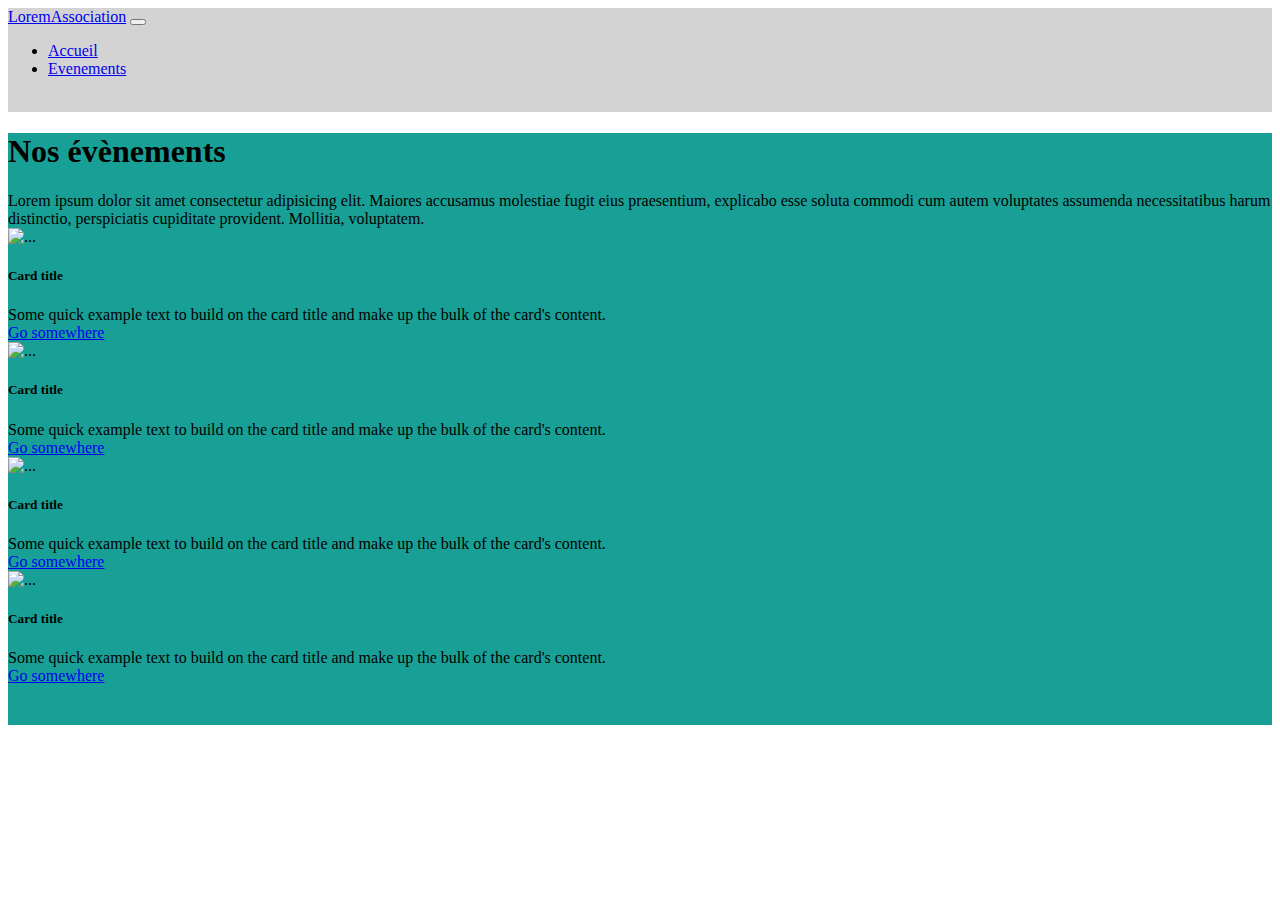
==== event.html @ 884222d7 "ajout meta event, header et cartes dans le main" ====
<!DOCTYPE html>
<html lang="fr">
<head>
    <meta charset="UTF-8">
    <meta http-equiv="X-UA-Compatible" content="IE=edge">
    <meta name="viewport" content="width=device-width, initial-scale=1.0">
    <meta name="description" content="LoremAssociation | Bienvenue sur notre page de nos evenements"/>
    <meta name="keywords" content="lorem, evenements, montpellier"/>
    <meta name="Subject" content="events">
    <meta name="Identifier-Url" content="loremassociation.com/events">
    <meta name="Rating" content="general">
    <meta name="Geography" content="34000">
    <meta name="Category" content="health">
    <title>Nos évènements | loremAssociation</title>
    <link rel="stylesheet" href="custom.css">
    <link href="https://cdn.jsdelivr.net/npm/bootstrap@5.0.1/dist/css/bootstrap.min.css" rel="stylesheet" integrity="sha384-+0n0xVW2eSR5OomGNYDnhzAbDsOXxcvSN1TPprVMTNDbiYZCxYbOOl7+AMvyTG2x" crossorigin="anonymous">

</head>
<body>
    <header class="">
        <nav class="navbar navbar-expand-lg navbar-light bg-light">
            <div class="container-fluid">
              <a class="navbar-brand" href="#">LoremAssociation</a>
              <button class="navbar-toggler" type="button" data-bs-toggle="collapse" data-bs-target="#navbarNav" aria-controls="navbarNav" aria-expanded="false" aria-label="Toggle navigation">
                <span class="navbar-toggler-icon"></span>
              </button>
              <div class="collapse navbar-collapse" id="navbarNav">
                <ul class="navbar-nav">
                  <li class="nav-item">
                    <a class="nav-link active" aria-current="page" href="#">Accueil</a>
                  </li>
                  <li class="nav-item">
                    <a class="nav-link" href="event.html">Evenements</a>
                  </li>
                </ul>
              </div>
            </div>
          </nav>
          <div class="">
              <img src="https://via.placeholder.com/1328x900.png?text=placeHolder" alt="" class="img-fluid">
          </div>
    </header>
    <main class="container-fluid">
        <h1>Nos évènements</h1>
        <p>Lorem ipsum dolor sit amet consectetur adipisicing elit. Maiores accusamus molestiae fugit eius praesentium, explicabo esse soluta commodi cum autem voluptates assumenda necessitatibus harum distinctio, perspiciatis cupiditate provident. Mollitia, voluptatem.</p>
        <div class="row">
            <div class="col">
                <div class="card" style="width: 100%;">
                    <img src="..." class="card-img-top" alt="...">
                    <div class="card-body">
                      <h5 class="card-title">Card title</h5>
                      <p class="card-text">Some quick example text to build on the card title and make up the bulk of the card's content.</p>
                      <a href="#" class="btn btn-primary">Go somewhere</a>
                    </div>
                  </div>
                  <div class="card" style="width: 100%;">
                    <img src="..." class="card-img-top" alt="...">
                    <div class="card-body">
                      <h5 class="card-title">Card title</h5>
                      <p class="card-text">Some quick example text to build on the card title and make up the bulk of the card's content.</p>
                      <a href="#" class="btn btn-primary">Go somewhere</a>
                    </div>
                  </div>
            </div>
            <div class="col">
                <div class="card" style="width: 100%;">
                    <img src="..." class="card-img-top" alt="...">
                    <div class="card-body">
                      <h5 class="card-title">Card title</h5>
                      <p class="card-text">Some quick example text to build on the card title and make up the bulk of the card's content.</p>
                      <a href="#" class="btn btn-primary">Go somewhere</a>
                    </div>
                  </div>
                  <div class="card" style="width: 100%;">
                    <img src="..." class="card-img-top" alt="...">
                    <div class="card-body">
                      <h5 class="card-title">Card title</h5>
                      <p class="card-text">Some quick example text to build on the card title and make up the bulk of the card's content.</p>
                      <a href="#" class="btn btn-primary">Go somewhere</a>
                    </div>
                  </div>
            </div>
        </div>
        
         
    </main>
</body>
</html>
---- custom.css ----
h1.field-title,
h2.field-title {
    padding-top: 20px;
}
header {
    background-color: lightgray;
}
main {
    background-color: #18A096;
    padding-bottom: 40px;
}
footer {
    
    padding: 20px 0;
    background: #000;

}
footer ul {
    list-style: none;
}
footer ul li a {
    color: white;
    text-decoration: none;
}
footer  p,
footer  a {
    color: white;
}
a.evenement {
    color: white;
   display: flex;
   justify-content: flex-end;
}
p {
    margin: 0!important;
}
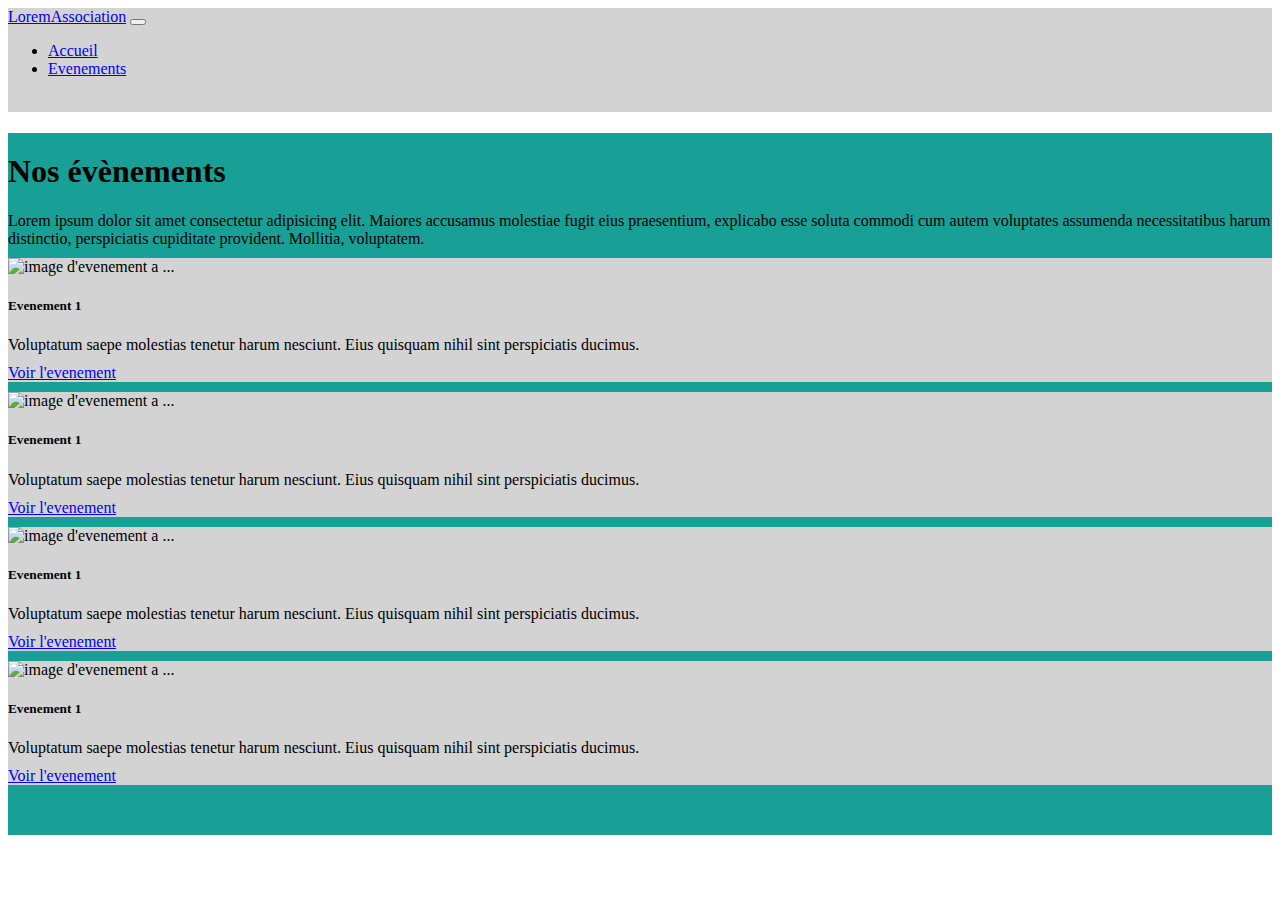
==== commit d9316a61: "Modifications sur les cartes, ajout de style" ====
--- a/event.html
+++ b/event.html
@@ -27,10 +27,10 @@
               <div class="collapse navbar-collapse" id="navbarNav">
                 <ul class="navbar-nav">
                   <li class="nav-item">
-                    <a class="nav-link active" aria-current="page" href="#">Accueil</a>
+                    <a class="nav-link"  href="index.html">Accueil</a>
                   </li>
                   <li class="nav-item">
-                    <a class="nav-link" href="event.html">Evenements</a>
+                    <a class="nav-link active" aria-current="page" href="event.html">Evenements</a>
                   </li>
                 </ul>
               </div>
@@ -41,42 +41,42 @@
           </div>
     </header>
     <main class="container-fluid">
-        <h1>Nos évènements</h1>
+        <h1 class="field-title">Nos évènements</h1>
         <p>Lorem ipsum dolor sit amet consectetur adipisicing elit. Maiores accusamus molestiae fugit eius praesentium, explicabo esse soluta commodi cum autem voluptates assumenda necessitatibus harum distinctio, perspiciatis cupiditate provident. Mollitia, voluptatem.</p>
         <div class="row">
             <div class="col">
                 <div class="card" style="width: 100%;">
-                    <img src="..." class="card-img-top" alt="...">
+                    <img src="https://via.placeholder.com/1328x900.png?text=placeHolder" class="card-img-top" alt="image d'evenement a ...">
                     <div class="card-body">
-                      <h5 class="card-title">Card title</h5>
-                      <p class="card-text">Some quick example text to build on the card title and make up the bulk of the card's content.</p>
-                      <a href="#" class="btn btn-primary">Go somewhere</a>
+                      <h5 class="card-title">Evenement 1</h5>
+                      <p class="card-text">Voluptatum saepe molestias tenetur harum nesciunt. Eius quisquam nihil sint perspiciatis ducimus.</p>
+                      <a href="#" class="btn btn-primary">Voir l'evenement</a>
                     </div>
                   </div>
                   <div class="card" style="width: 100%;">
-                    <img src="..." class="card-img-top" alt="...">
+                    <img src="https://via.placeholder.com/1328x900.png?text=placeHolder" class="card-img-top" alt="image d'evenement a ...">
                     <div class="card-body">
-                      <h5 class="card-title">Card title</h5>
-                      <p class="card-text">Some quick example text to build on the card title and make up the bulk of the card's content.</p>
-                      <a href="#" class="btn btn-primary">Go somewhere</a>
+                      <h5 class="card-title">Evenement 1</h5>
+                      <p class="card-text">Voluptatum saepe molestias tenetur harum nesciunt. Eius quisquam nihil sint perspiciatis ducimus.</p>
+                      <a href="#" class="btn btn-primary">Voir l'evenement</a>
                     </div>
                   </div>
             </div>
             <div class="col">
                 <div class="card" style="width: 100%;">
-                    <img src="..." class="card-img-top" alt="...">
+                    <img src="https://via.placeholder.com/1328x900.png?text=placeHolder" class="card-img-top" alt="image d'evenement a ...">
                     <div class="card-body">
-                      <h5 class="card-title">Card title</h5>
-                      <p class="card-text">Some quick example text to build on the card title and make up the bulk of the card's content.</p>
-                      <a href="#" class="btn btn-primary">Go somewhere</a>
+                      <h5 class="card-title">Evenement 1</h5>
+                      <p class="card-text">Voluptatum saepe molestias tenetur harum nesciunt. Eius quisquam nihil sint perspiciatis ducimus.</p>
+                      <a href="#" class="btn btn-primary">Voir l'evenement</a>
                     </div>
                   </div>
                   <div class="card" style="width: 100%;">
-                    <img src="..." class="card-img-top" alt="...">
+                    <img src="https://via.placeholder.com/1328x900.png?text=placeHolder" class="card-img-top" alt="image d'evenement a ...">
                     <div class="card-body">
-                      <h5 class="card-title">Card title</h5>
-                      <p class="card-text">Some quick example text to build on the card title and make up the bulk of the card's content.</p>
-                      <a href="#" class="btn btn-primary">Go somewhere</a>
+                      <h5 class="card-title">Evenement 1</h5>
+                      <p class="card-text">Voluptatum saepe molestias tenetur harum nesciunt. Eius quisquam nihil sint perspiciatis ducimus.</p>
+                      <a href="#" class="btn btn-primary">Voir l'evenement</a>
                     </div>
                   </div>
             </div>
@@ -84,5 +84,7 @@
         
          
     </main>
+    <script src="https://cdn.jsdelivr.net/npm/bootstrap@5.0.1/dist/js/bootstrap.bundle.min.js" integrity="sha384-gtEjrD/SeCtmISkJkNUaaKMoLD0//ElJ19smozuHV6z3Iehds+3Ulb9Bn9Plx0x4" crossorigin="anonymous"></script>
+
 </body>
 </html>--- a/custom.css
+++ b/custom.css
@@ -33,4 +33,11 @@
 }
 p {
     margin: 0!important;
+}
+div.card {
+    margin: 10px 0;
+    background-color: lightgray;
+}
+div.card p {
+    padding-bottom: 10px;
 }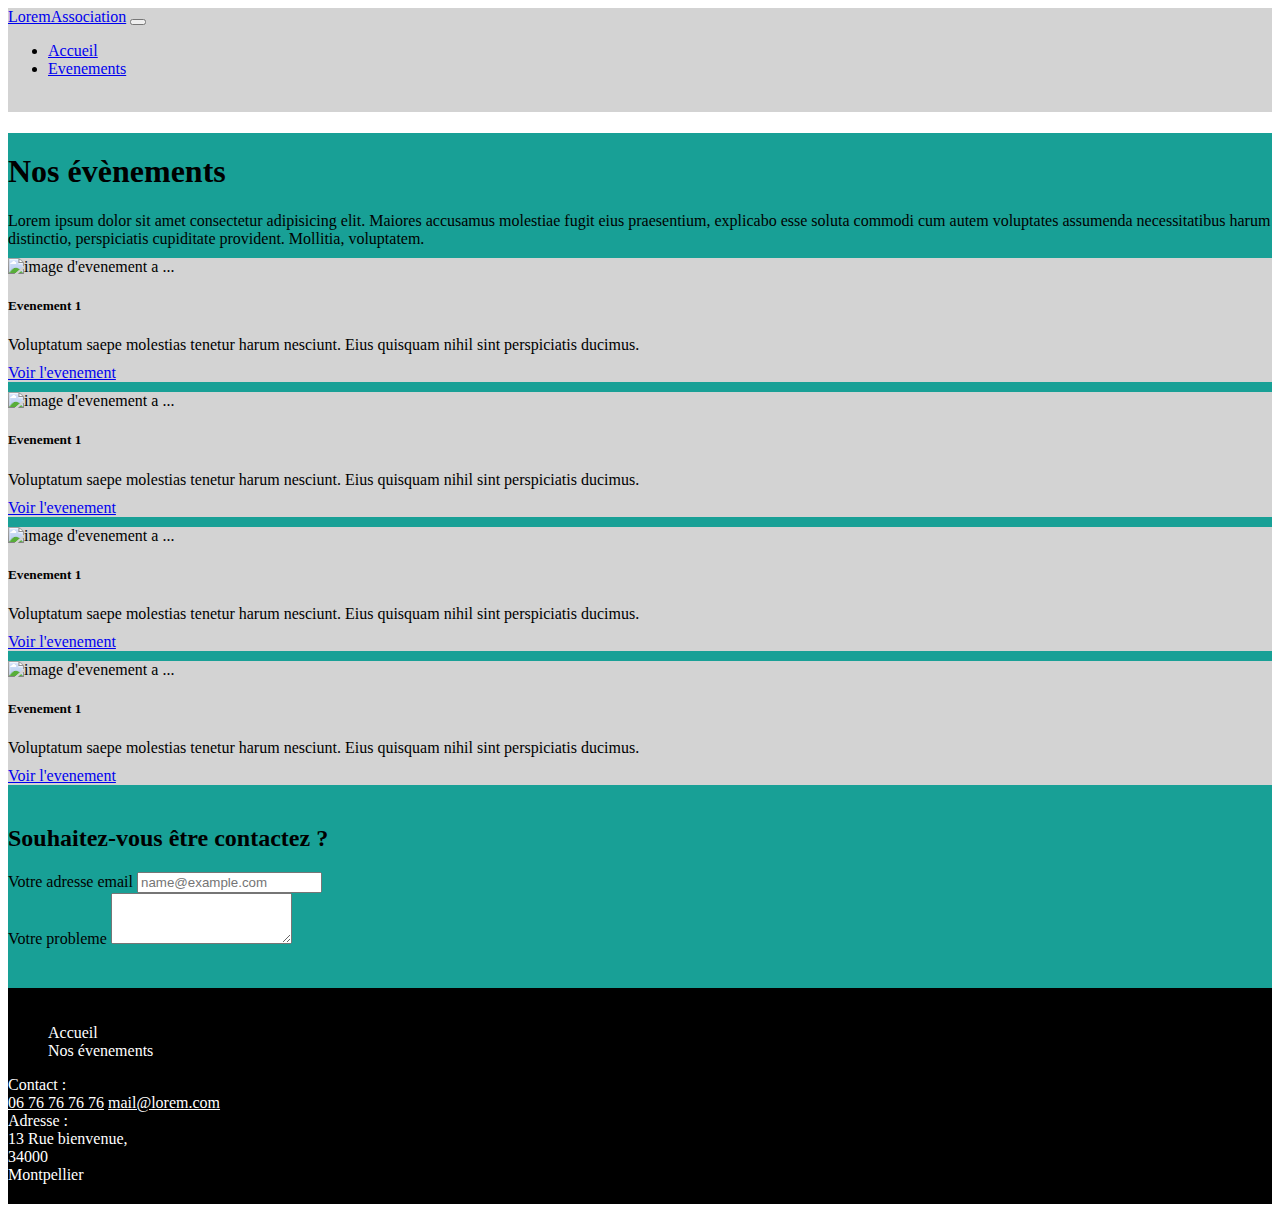
==== commit 4934240c: "ajout footer et form" ====
--- a/event.html
+++ b/event.html
@@ -1,11 +1,12 @@
 <!DOCTYPE html>
 <html lang="fr">
+
 <head>
     <meta charset="UTF-8">
     <meta http-equiv="X-UA-Compatible" content="IE=edge">
     <meta name="viewport" content="width=device-width, initial-scale=1.0">
-    <meta name="description" content="LoremAssociation | Bienvenue sur notre page de nos evenements"/>
-    <meta name="keywords" content="lorem, evenements, montpellier"/>
+    <meta name="description" content="LoremAssociation | Bienvenue sur notre page de nos evenements" />
+    <meta name="keywords" content="lorem, evenements, montpellier" />
     <meta name="Subject" content="events">
     <meta name="Identifier-Url" content="loremassociation.com/events">
     <meta name="Rating" content="general">
@@ -13,78 +14,126 @@
     <meta name="Category" content="health">
     <title>Nos évènements | loremAssociation</title>
     <link rel="stylesheet" href="custom.css">
-    <link href="https://cdn.jsdelivr.net/npm/bootstrap@5.0.1/dist/css/bootstrap.min.css" rel="stylesheet" integrity="sha384-+0n0xVW2eSR5OomGNYDnhzAbDsOXxcvSN1TPprVMTNDbiYZCxYbOOl7+AMvyTG2x" crossorigin="anonymous">
+    <link href="https://cdn.jsdelivr.net/npm/bootstrap@5.0.1/dist/css/bootstrap.min.css" rel="stylesheet"
+        integrity="sha384-+0n0xVW2eSR5OomGNYDnhzAbDsOXxcvSN1TPprVMTNDbiYZCxYbOOl7+AMvyTG2x" crossorigin="anonymous">
 
 </head>
+
 <body>
     <header class="">
         <nav class="navbar navbar-expand-lg navbar-light bg-light">
             <div class="container-fluid">
-              <a class="navbar-brand" href="#">LoremAssociation</a>
-              <button class="navbar-toggler" type="button" data-bs-toggle="collapse" data-bs-target="#navbarNav" aria-controls="navbarNav" aria-expanded="false" aria-label="Toggle navigation">
-                <span class="navbar-toggler-icon"></span>
-              </button>
-              <div class="collapse navbar-collapse" id="navbarNav">
-                <ul class="navbar-nav">
-                  <li class="nav-item">
-                    <a class="nav-link"  href="index.html">Accueil</a>
-                  </li>
-                  <li class="nav-item">
-                    <a class="nav-link active" aria-current="page" href="event.html">Evenements</a>
-                  </li>
-                </ul>
-              </div>
+                <a class="navbar-brand" href="#">LoremAssociation</a>
+                <button class="navbar-toggler" type="button" data-bs-toggle="collapse" data-bs-target="#navbarNav"
+                    aria-controls="navbarNav" aria-expanded="false" aria-label="Toggle navigation">
+                    <span class="navbar-toggler-icon"></span>
+                </button>
+                <div class="collapse navbar-collapse" id="navbarNav">
+                    <ul class="navbar-nav">
+                        <li class="nav-item">
+                            <a class="nav-link" href="index.html">Accueil</a>
+                        </li>
+                        <li class="nav-item">
+                            <a class="nav-link active" aria-current="page" href="event.html">Evenements</a>
+                        </li>
+                    </ul>
+                </div>
             </div>
-          </nav>
-          <div class="">
-              <img src="https://via.placeholder.com/1328x900.png?text=placeHolder" alt="" class="img-fluid">
-          </div>
+        </nav>
+        <div class="">
+            <img src="https://via.placeholder.com/1328x900.png?text=placeHolder" alt="" class="img-fluid">
+        </div>
     </header>
     <main class="container-fluid">
         <h1 class="field-title">Nos évènements</h1>
-        <p>Lorem ipsum dolor sit amet consectetur adipisicing elit. Maiores accusamus molestiae fugit eius praesentium, explicabo esse soluta commodi cum autem voluptates assumenda necessitatibus harum distinctio, perspiciatis cupiditate provident. Mollitia, voluptatem.</p>
+        <p>Lorem ipsum dolor sit amet consectetur adipisicing elit. Maiores accusamus molestiae fugit eius praesentium,
+            explicabo esse soluta commodi cum autem voluptates assumenda necessitatibus harum distinctio, perspiciatis
+            cupiditate provident. Mollitia, voluptatem.</p>
         <div class="row">
             <div class="col">
                 <div class="card" style="width: 100%;">
-                    <img src="https://via.placeholder.com/1328x900.png?text=placeHolder" class="card-img-top" alt="image d'evenement a ...">
+                    <img src="https://via.placeholder.com/1328x900.png?text=placeHolder" class="card-img-top"
+                        alt="image d'evenement a ...">
                     <div class="card-body">
-                      <h5 class="card-title">Evenement 1</h5>
-                      <p class="card-text">Voluptatum saepe molestias tenetur harum nesciunt. Eius quisquam nihil sint perspiciatis ducimus.</p>
-                      <a href="#" class="btn btn-primary">Voir l'evenement</a>
+                        <h5 class="card-title">Evenement 1</h5>
+                        <p class="card-text">Voluptatum saepe molestias tenetur harum nesciunt. Eius quisquam nihil sint
+                            perspiciatis ducimus.</p>
+                        <a href="#" class="btn btn-primary">Voir l'evenement</a>
                     </div>
-                  </div>
-                  <div class="card" style="width: 100%;">
-                    <img src="https://via.placeholder.com/1328x900.png?text=placeHolder" class="card-img-top" alt="image d'evenement a ...">
+                </div>
+                <div class="card" style="width: 100%;">
+                    <img src="https://via.placeholder.com/1328x900.png?text=placeHolder" class="card-img-top"
+                        alt="image d'evenement a ...">
                     <div class="card-body">
-                      <h5 class="card-title">Evenement 1</h5>
-                      <p class="card-text">Voluptatum saepe molestias tenetur harum nesciunt. Eius quisquam nihil sint perspiciatis ducimus.</p>
-                      <a href="#" class="btn btn-primary">Voir l'evenement</a>
+                        <h5 class="card-title">Evenement 1</h5>
+                        <p class="card-text">Voluptatum saepe molestias tenetur harum nesciunt. Eius quisquam nihil sint
+                            perspiciatis ducimus.</p>
+                        <a href="#" class="btn btn-primary">Voir l'evenement</a>
                     </div>
-                  </div>
+                </div>
             </div>
             <div class="col">
                 <div class="card" style="width: 100%;">
-                    <img src="https://via.placeholder.com/1328x900.png?text=placeHolder" class="card-img-top" alt="image d'evenement a ...">
+                    <img src="https://via.placeholder.com/1328x900.png?text=placeHolder" class="card-img-top"
+                        alt="image d'evenement a ...">
                     <div class="card-body">
-                      <h5 class="card-title">Evenement 1</h5>
-                      <p class="card-text">Voluptatum saepe molestias tenetur harum nesciunt. Eius quisquam nihil sint perspiciatis ducimus.</p>
-                      <a href="#" class="btn btn-primary">Voir l'evenement</a>
+                        <h5 class="card-title">Evenement 1</h5>
+                        <p class="card-text">Voluptatum saepe molestias tenetur harum nesciunt. Eius quisquam nihil sint
+                            perspiciatis ducimus.</p>
+                        <a href="#" class="btn btn-primary">Voir l'evenement</a>
                     </div>
-                  </div>
-                  <div class="card" style="width: 100%;">
-                    <img src="https://via.placeholder.com/1328x900.png?text=placeHolder" class="card-img-top" alt="image d'evenement a ...">
+                </div>
+                <div class="card" style="width: 100%;">
+                    <img src="https://via.placeholder.com/1328x900.png?text=placeHolder" class="card-img-top"
+                        alt="image d'evenement a ...">
                     <div class="card-body">
-                      <h5 class="card-title">Evenement 1</h5>
-                      <p class="card-text">Voluptatum saepe molestias tenetur harum nesciunt. Eius quisquam nihil sint perspiciatis ducimus.</p>
-                      <a href="#" class="btn btn-primary">Voir l'evenement</a>
+                        <h5 class="card-title">Evenement 1</h5>
+                        <p class="card-text">Voluptatum saepe molestias tenetur harum nesciunt. Eius quisquam nihil sint
+                            perspiciatis ducimus.</p>
+                        <a href="#" class="btn btn-primary">Voir l'evenement</a>
                     </div>
-                  </div>
+                </div>
             </div>
         </div>
+        <div class="contact">
+<h2 class="field-title">Souhaitez-vous être contactez ?</h2>
+
+            <div class="mb-3">
+                <label for="exampleFormControlInput1" class="form-label">Votre adresse email</label>
+                <input type="email" class="form-control" id="exampleFormControlInput1" placeholder="name@example.com">
+            </div>
+            <div class="mb-3">
+                <label for="exampleFormControlTextarea1" class="form-label">Votre probleme</label>
+                <textarea class="form-control" id="exampleFormControlTextarea1" rows="3"></textarea>
+            </div>
+        </div>
+
+    </main>
+    <footer class="containter">
+        <div class="row">
+            <div class="col">
+                <ul>
+                    <li><a href="index.html">Accueil</a></li>
+                    <li><a href="event.html">Nos évenements</a></li>
+                </ul>
+            </div>
+          <div class="col">
+              <p>Contact : </p>
+              <a href="tel:+33676767676">06 76 76 76 76</a>
+              <a href="mailto:mail@lorem.com">mail@lorem.com</a>
+              <p>Adresse : </p>
+              <p>13 Rue bienvenue, <br> 34000
+                  <br>
+                  Montpellier
+              </p>
+          </div>
+        </div>
         
-         
-    </main>
-    <script src="https://cdn.jsdelivr.net/npm/bootstrap@5.0.1/dist/js/bootstrap.bundle.min.js" integrity="sha384-gtEjrD/SeCtmISkJkNUaaKMoLD0//ElJ19smozuHV6z3Iehds+3Ulb9Bn9Plx0x4" crossorigin="anonymous"></script>
+    </footer>
+    <script src="https://cdn.jsdelivr.net/npm/bootstrap@5.0.1/dist/js/bootstrap.bundle.min.js"
+        integrity="sha384-gtEjrD/SeCtmISkJkNUaaKMoLD0//ElJ19smozuHV6z3Iehds+3Ulb9Bn9Plx0x4"
+        crossorigin="anonymous"></script>
 
 </body>
+
 </html>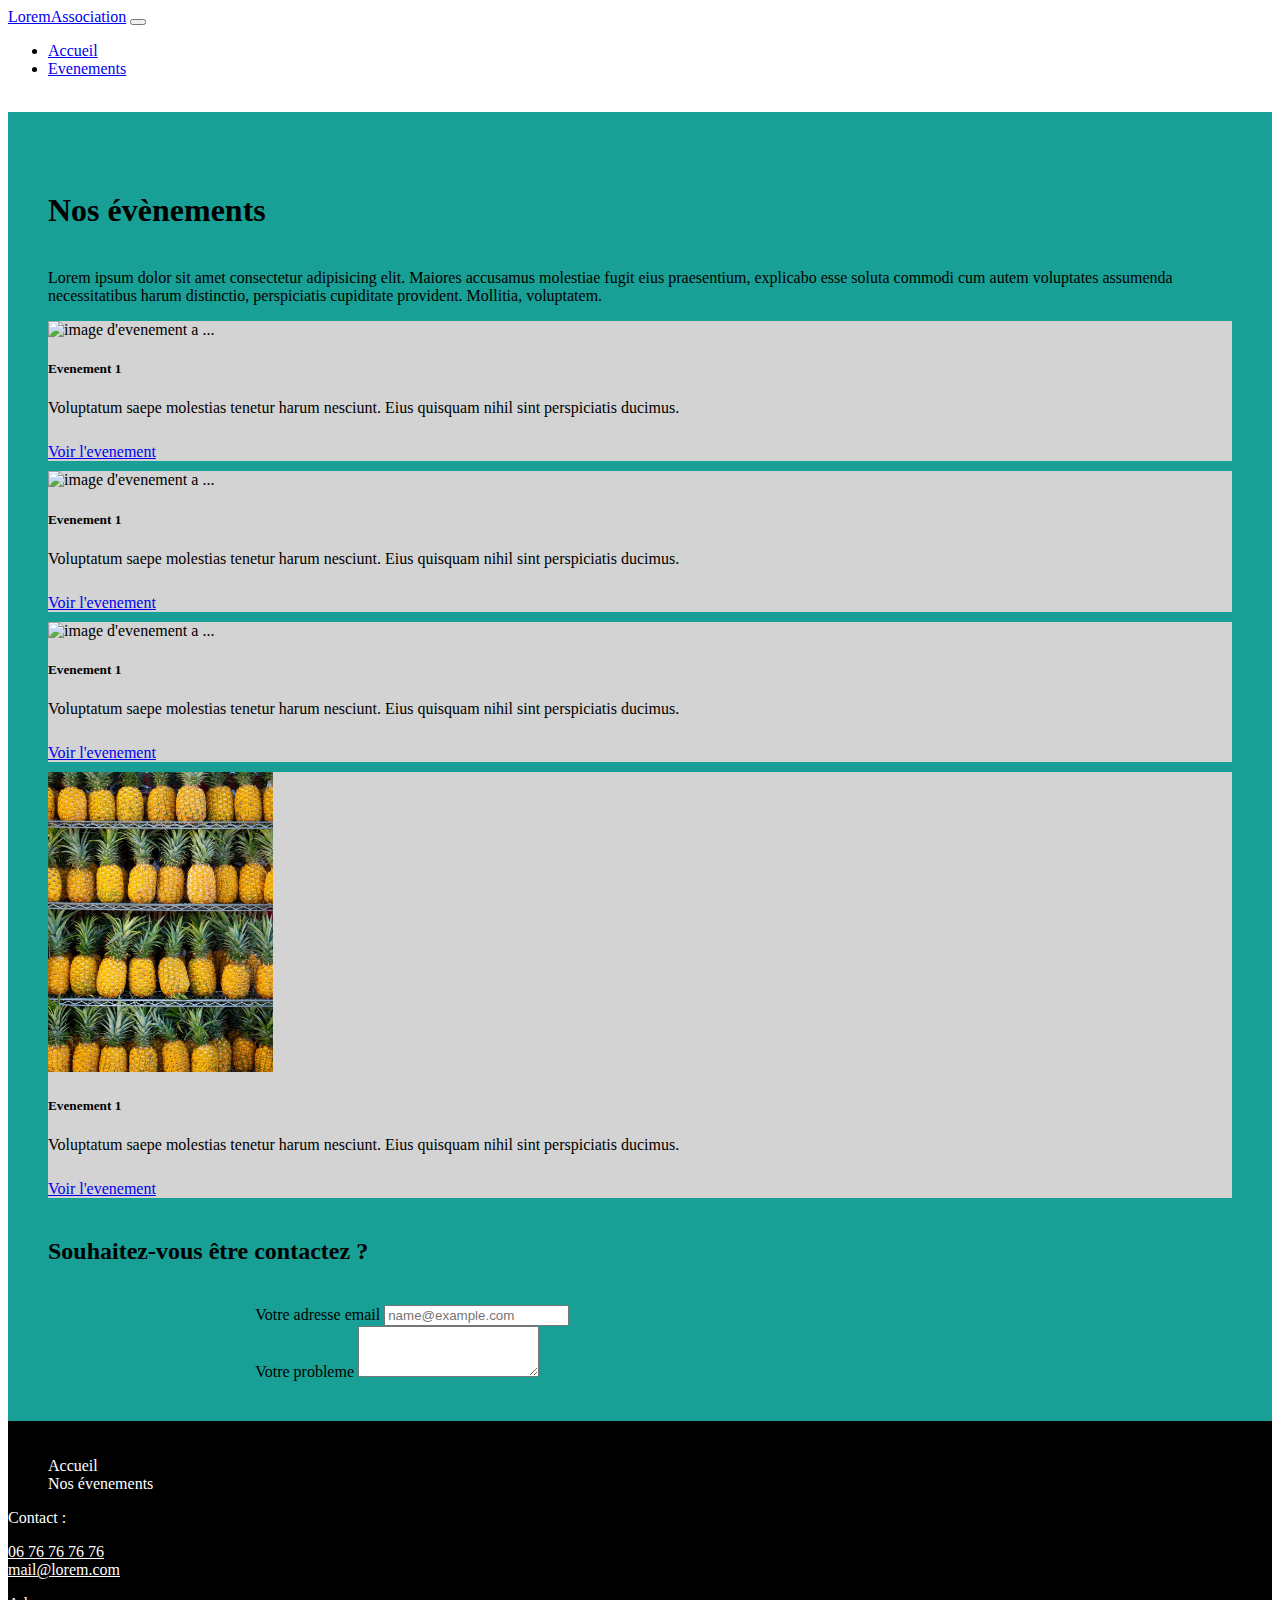
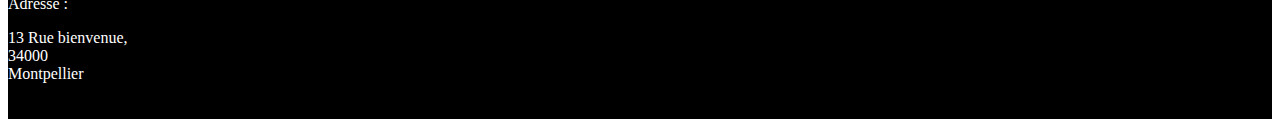
==== commit 26c7cd54: "aresponsive mobile et desktop, header, footer, img" ====
--- a/event.html
+++ b/event.html
@@ -41,7 +41,7 @@
             </div>
         </nav>
         <div class="">
-            <img src="https://via.placeholder.com/1328x900.png?text=placeHolder" alt="" class="img-fluid">
+            <img src="https://via.placeholder.com/1328x900.png?text=placeHolder" alt="" class="img-fluid img-header">
         </div>
     </header>
     <main class="container-fluid">
@@ -84,7 +84,7 @@
                     </div>
                 </div>
                 <div class="card" style="width: 100%;">
-                    <img src="https://via.placeholder.com/1328x900.png?text=placeHolder" class="card-img-top"
+                    <img src="assets/fiona-smallwood-iUxjs-F0voI-unsplash.jpg" class="card-img-top"
                         alt="image d'evenement a ...">
                     <div class="card-body">
                         <h5 class="card-title">Evenement 1</h5>
@@ -97,7 +97,7 @@
         </div>
         <div class="contact">
 <h2 class="field-title">Souhaitez-vous être contactez ?</h2>
-
+<form action="post">
             <div class="mb-3">
                 <label for="exampleFormControlInput1" class="form-label">Votre adresse email</label>
                 <input type="email" class="form-control" id="exampleFormControlInput1" placeholder="name@example.com">
@@ -107,7 +107,7 @@
                 <textarea class="form-control" id="exampleFormControlTextarea1" rows="3"></textarea>
             </div>
         </div>
-
+    </form>
     </main>
     <footer class="containter">
         <div class="row">
@@ -119,7 +119,7 @@
             </div>
           <div class="col">
               <p>Contact : </p>
-              <a href="tel:+33676767676">06 76 76 76 76</a>
+              <a href="tel:+33676767676">06 76 76 76 76</a> <br>
               <a href="mailto:mail@lorem.com">mail@lorem.com</a>
               <p>Adresse : </p>
               <p>13 Rue bienvenue, <br> 34000
--- a/custom.css
+++ b/custom.css
@@ -1,16 +1,53 @@
-h1.field-title,
-h2.field-title {
-    padding-top: 20px;
+@media (max-width: 640px) {
+    body {
+        overflow-x: hidden;
+    }
+    h1.field-title,
+    h2.field-title {
+        padding-top: 20px;
+    }
+    header {
+        background-color: lightgray;
+    }
+    main {
+        padding-bottom: 40px;
+    }
+ 
+ 
+    p {
+        margin: 0!important;
+    }
+ 
+    }
+
+@media screen and (min-width: 641px) {
+    
+    main {
+        padding : 40px!important
+    }
+    img.img-fluid.img-header {
+        min-width: 100%;
+        height: 600px
+    }
+    h1, h2 {
+        margin: 40px 0!important
+    }
+    form {
+        display: flex;
+        flex-direction: column;
+        justify-content: center;
+        align-items: center;
+    }
+    form div {
+        width: 65%;
+    }
+    div.carousel{
+        margin-bottom: 40px;
+    }
 }
-header {
-    background-color: lightgray;
-}
-main {
-    background-color: #18A096;
-    padding-bottom: 40px;
-}
+
 footer {
-    
+        
     padding: 20px 0;
     background: #000;
 
@@ -26,18 +63,24 @@
 footer  a {
     color: white;
 }
-a.evenement {
-    color: white;
-   display: flex;
-   justify-content: flex-end;
-}
-p {
-    margin: 0!important;
-}
 div.card {
     margin: 10px 0;
     background-color: lightgray;
 }
 div.card p {
     padding-bottom: 10px;
+}
+main {
+    background-color: #18A096;
+}
+a.evenement {
+    color: white;
+   display: flex;
+   justify-content: flex-end;
+}
+nav li a:hover {
+  color: orange!important;
+}
+.card img {
+    max-height: 300px;
 }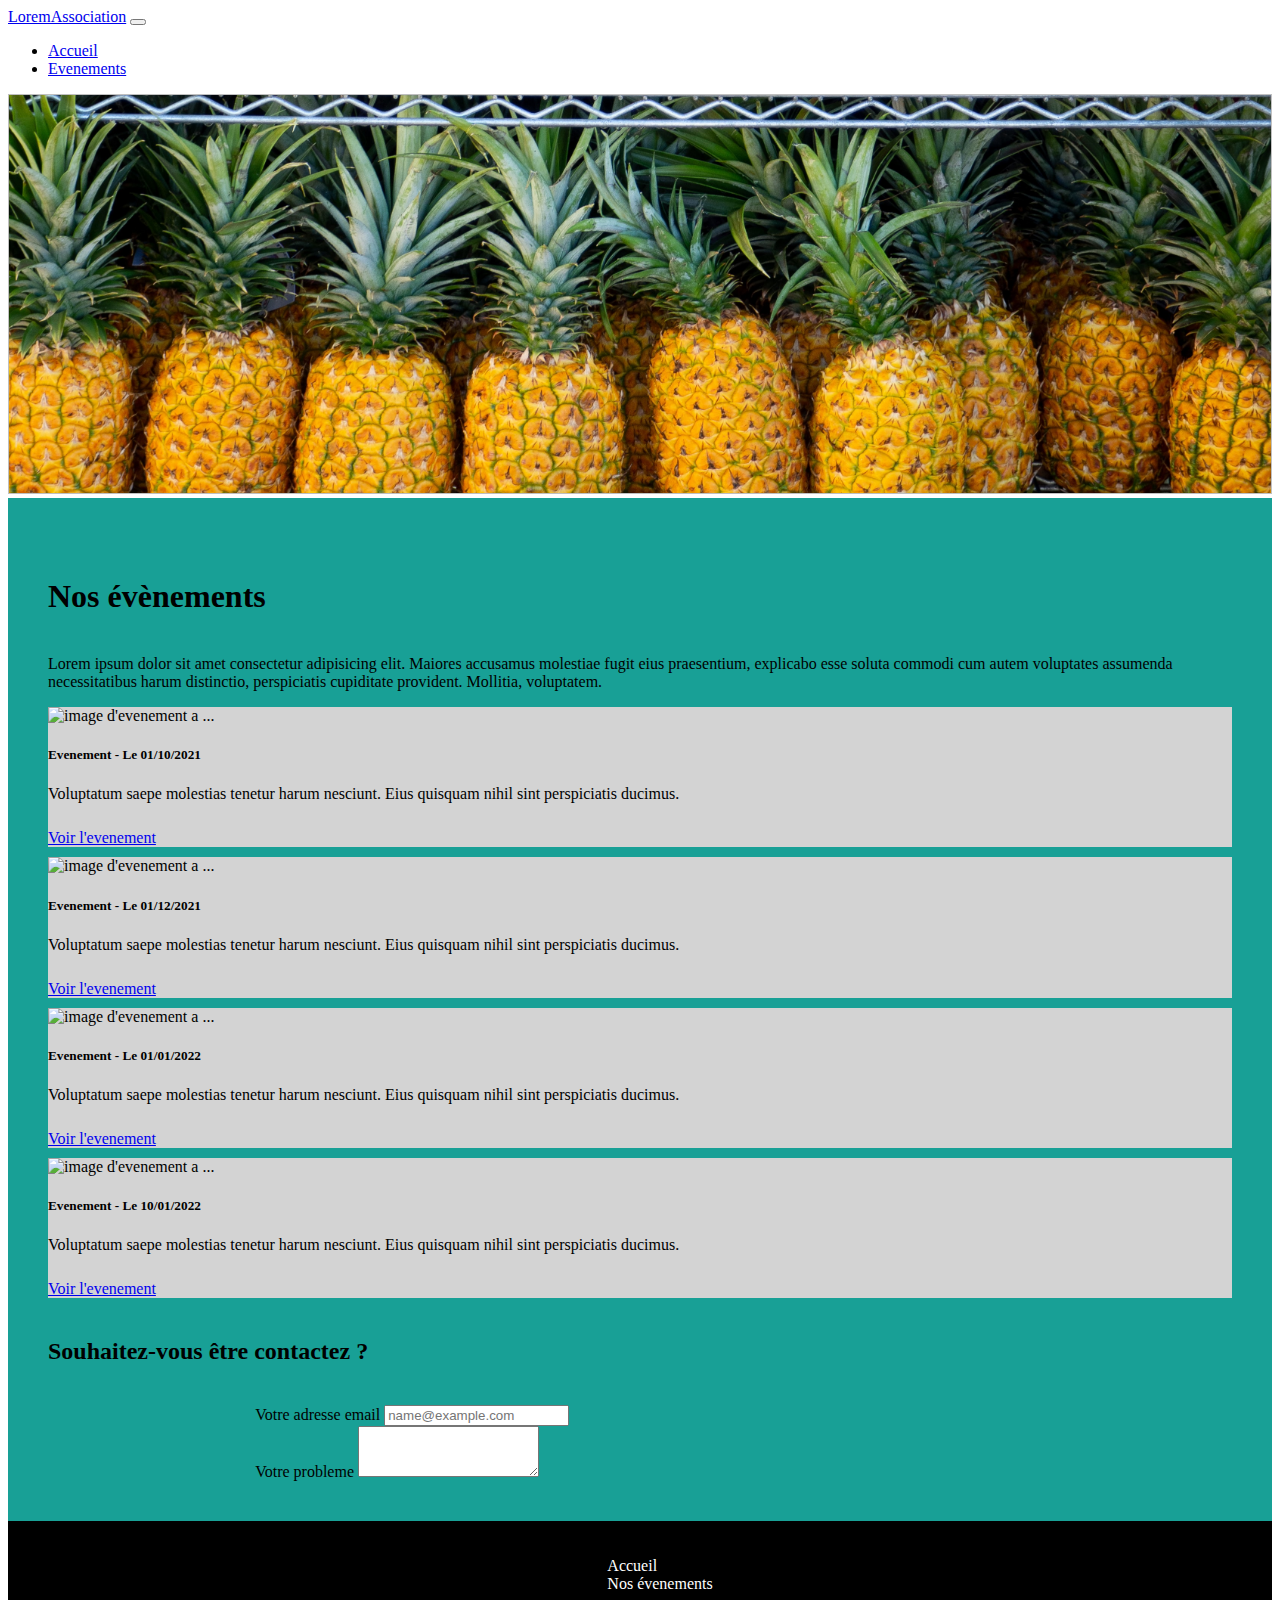
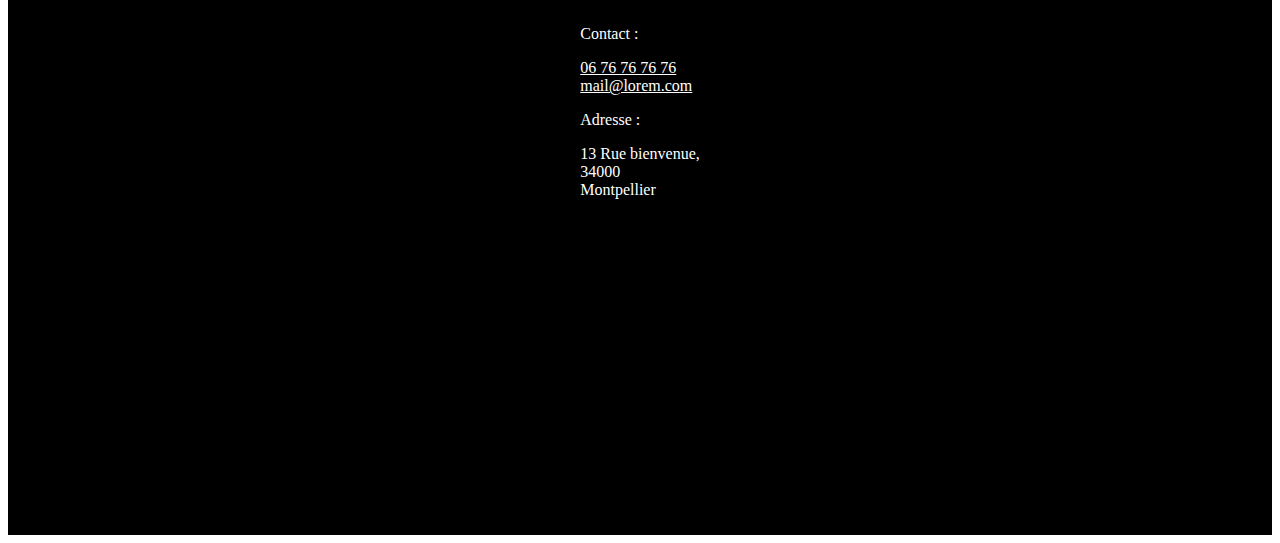
==== commit f7ba6776: "Ajout d'image et de CSS" ====
--- a/event.html
+++ b/event.html
@@ -41,7 +41,7 @@
             </div>
         </nav>
         <div class="">
-            <img src="https://via.placeholder.com/1328x900.png?text=placeHolder" alt="" class="img-fluid img-header">
+            <img aria-label="[description de l'image du header]" class="img-fluid img-header">
         </div>
     </header>
     <main class="container-fluid">
@@ -55,7 +55,7 @@
                     <img src="https://via.placeholder.com/1328x900.png?text=placeHolder" class="card-img-top"
                         alt="image d'evenement a ...">
                     <div class="card-body">
-                        <h5 class="card-title">Evenement 1</h5>
+                        <h5 class="card-title">Evenement - Le 01/10/2021</h5>
                         <p class="card-text">Voluptatum saepe molestias tenetur harum nesciunt. Eius quisquam nihil sint
                             perspiciatis ducimus.</p>
                         <a href="#" class="btn btn-primary">Voir l'evenement</a>
@@ -65,7 +65,7 @@
                     <img src="https://via.placeholder.com/1328x900.png?text=placeHolder" class="card-img-top"
                         alt="image d'evenement a ...">
                     <div class="card-body">
-                        <h5 class="card-title">Evenement 1</h5>
+                        <h5 class="card-title">Evenement - Le 01/12/2021</h5>
                         <p class="card-text">Voluptatum saepe molestias tenetur harum nesciunt. Eius quisquam nihil sint
                             perspiciatis ducimus.</p>
                         <a href="#" class="btn btn-primary">Voir l'evenement</a>
@@ -77,17 +77,17 @@
                     <img src="https://via.placeholder.com/1328x900.png?text=placeHolder" class="card-img-top"
                         alt="image d'evenement a ...">
                     <div class="card-body">
-                        <h5 class="card-title">Evenement 1</h5>
+                        <h5 class="card-title">Evenement - Le 01/01/2022</h5>
                         <p class="card-text">Voluptatum saepe molestias tenetur harum nesciunt. Eius quisquam nihil sint
                             perspiciatis ducimus.</p>
                         <a href="#" class="btn btn-primary">Voir l'evenement</a>
                     </div>
                 </div>
                 <div class="card" style="width: 100%;">
-                    <img src="assets/fiona-smallwood-iUxjs-F0voI-unsplash.jpg" class="card-img-top"
+                    <img src="https://via.placeholder.com/1328x900.png?text=placeHolder" class="d-block w-100 card-img-top"
                         alt="image d'evenement a ...">
                     <div class="card-body">
-                        <h5 class="card-title">Evenement 1</h5>
+                        <h5 class="card-title">Evenement - Le 10/01/2022</h5>
                         <p class="card-text">Voluptatum saepe molestias tenetur harum nesciunt. Eius quisquam nihil sint
                             perspiciatis ducimus.</p>
                         <a href="#" class="btn btn-primary">Voir l'evenement</a>
@@ -118,15 +118,21 @@
                 </ul>
             </div>
           <div class="col">
-              <p>Contact : </p>
-              <a href="tel:+33676767676">06 76 76 76 76</a> <br>
-              <a href="mailto:mail@lorem.com">mail@lorem.com</a>
-              <p>Adresse : </p>
-              <p>13 Rue bienvenue, <br> 34000
-                  <br>
-                  Montpellier
-              </p>
+              <div>
+                <p>Contact : </p>
+                <a href="tel:+33676767676">06 76 76 76 76</a> <br>
+                <a href="mailto:mail@lorem.com">mail@lorem.com</a>
+                <p>Adresse : </p>
+                <p>13 Rue bienvenue, <br> 34000
+                    <br>
+                    Montpellier
+                </p>
+              </div>
+              
           </div>
+          <div class="col">
+            <iframe src="https://www.google.com/maps/embed?pb=!1m23!1m12!1m3!1d11555.888590126682!2d3.9258705371905096!3d43.607121530637!2m3!1f0!2f0!3f0!3m2!1i1024!2i768!4f13.1!4m8!3e6!4m0!4m5!1s0x12b6a577eae41e19%3A0x8e3ba8bb28a5e498!2sMill%C3%A9naire%20-%20Grammont%2C%2034000%20Montpellier!3m2!1d43.6078748!2d3.9176129!5e0!3m2!1sfr!2sfr!4v1623916528547!5m2!1sfr!2sfr" width="400" height="300" style="border:0;" allowfullscreen="" loading="lazy"></iframe>
+        </div>
         </div>
         
     </footer>
--- a/custom.css
+++ b/custom.css
@@ -13,12 +13,20 @@
         padding-bottom: 40px;
     }
  
- 
+    .carousel-inner {
+        height: 300px;
+    }
     p {
         margin: 0!important;
     }
- 
+    img.img-header {
+        background-size: cover!important;
     }
+    footer div.col:last-of-type {
+        padding-top: 30px;
+    }
+    }
+    
 
 @media screen and (min-width: 641px) {
     
@@ -27,7 +35,9 @@
     }
     img.img-fluid.img-header {
         min-width: 100%;
-        height: 600px
+        height: 600px;
+        background-size: cover!important;
+        background-position: bottom!important;
     }
     h1, h2 {
         margin: 40px 0!important
@@ -83,4 +93,26 @@
 }
 .card img {
     max-height: 300px;
+}
+.img-container {
+    display: flex;
+}
+img.img-fluid.img-header {
+    background-image: url(assets/fiona-smallwood-iUxjs-F0voI-unsplash.jpg);
+    width: 100%;
+    height:400px;
+    background-position: center;
+    background-size: contain;
+    background-repeat: no-repeat;
+
+}
+.carousel-item,
+.carousel-item.active {
+    height: 700px;
+    width: 100%;
+}
+
+footer div.col {
+    display: flex;
+    justify-content: center;
 }